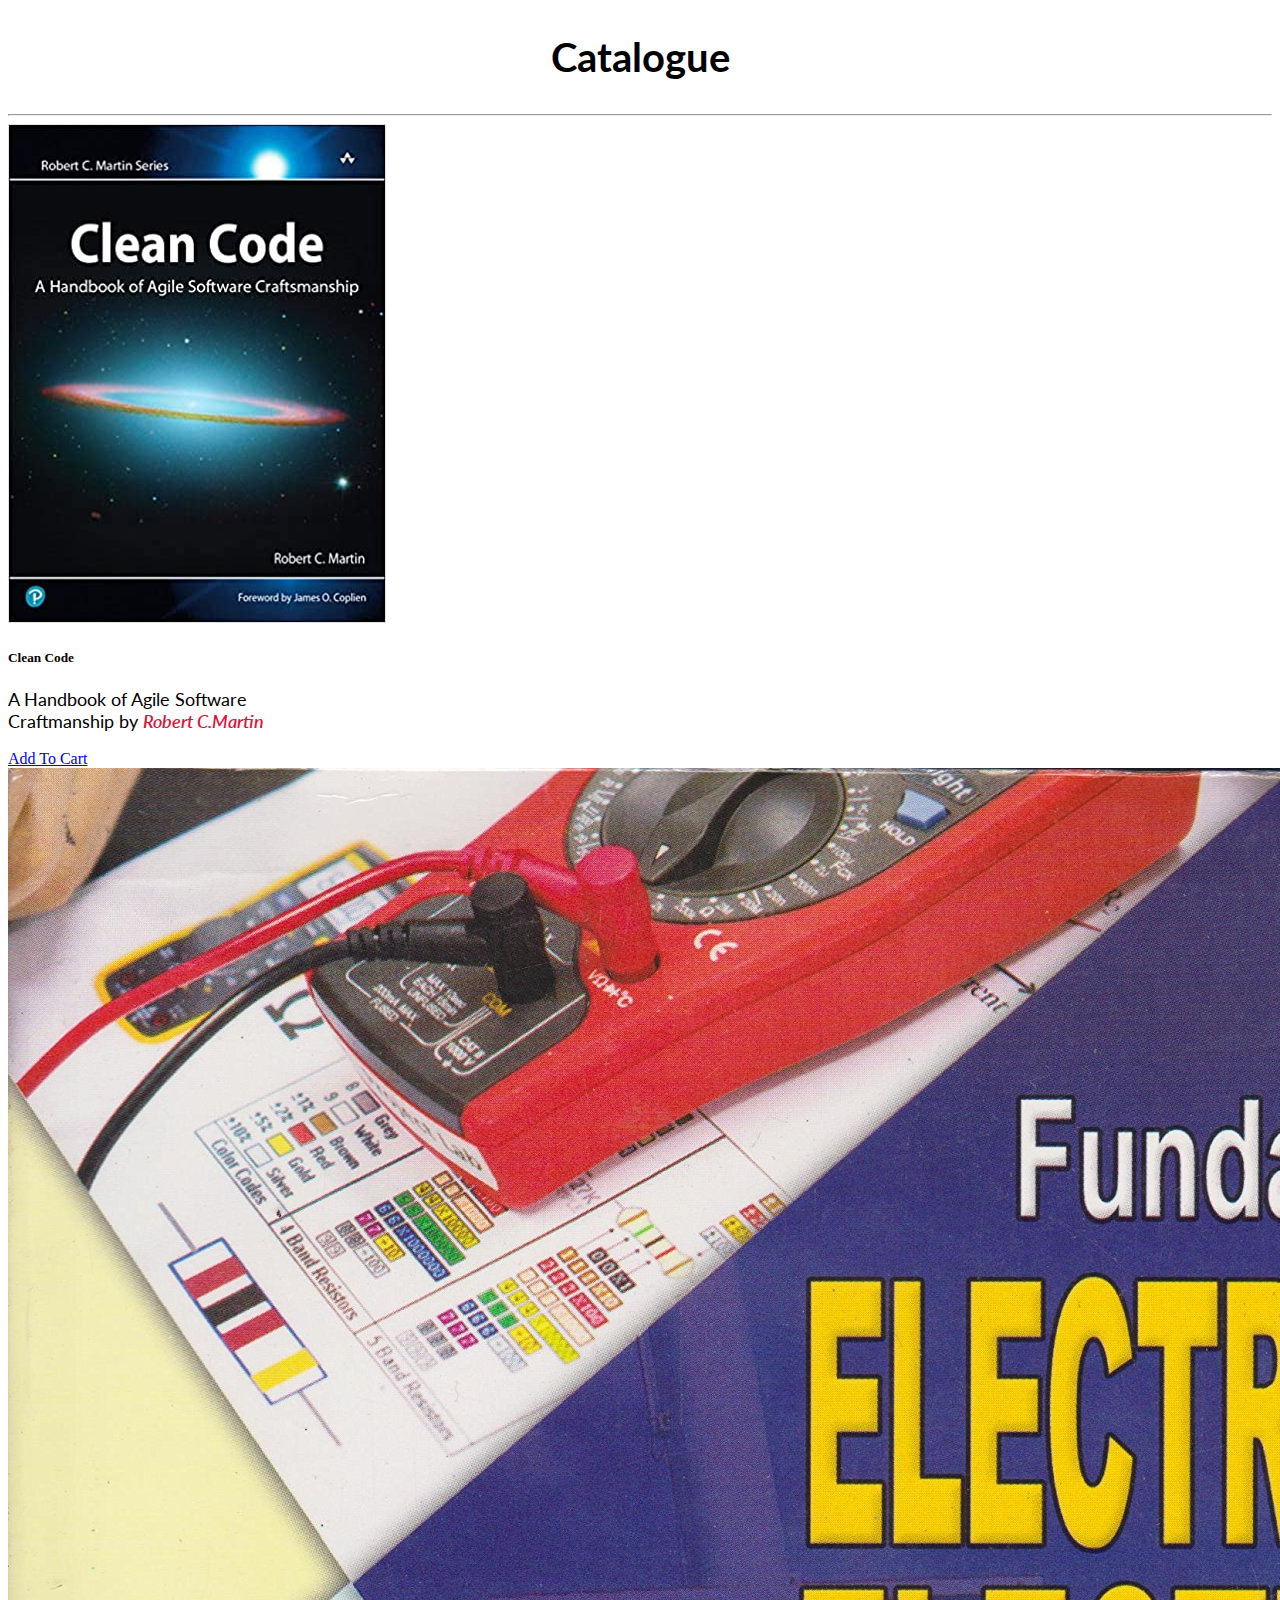
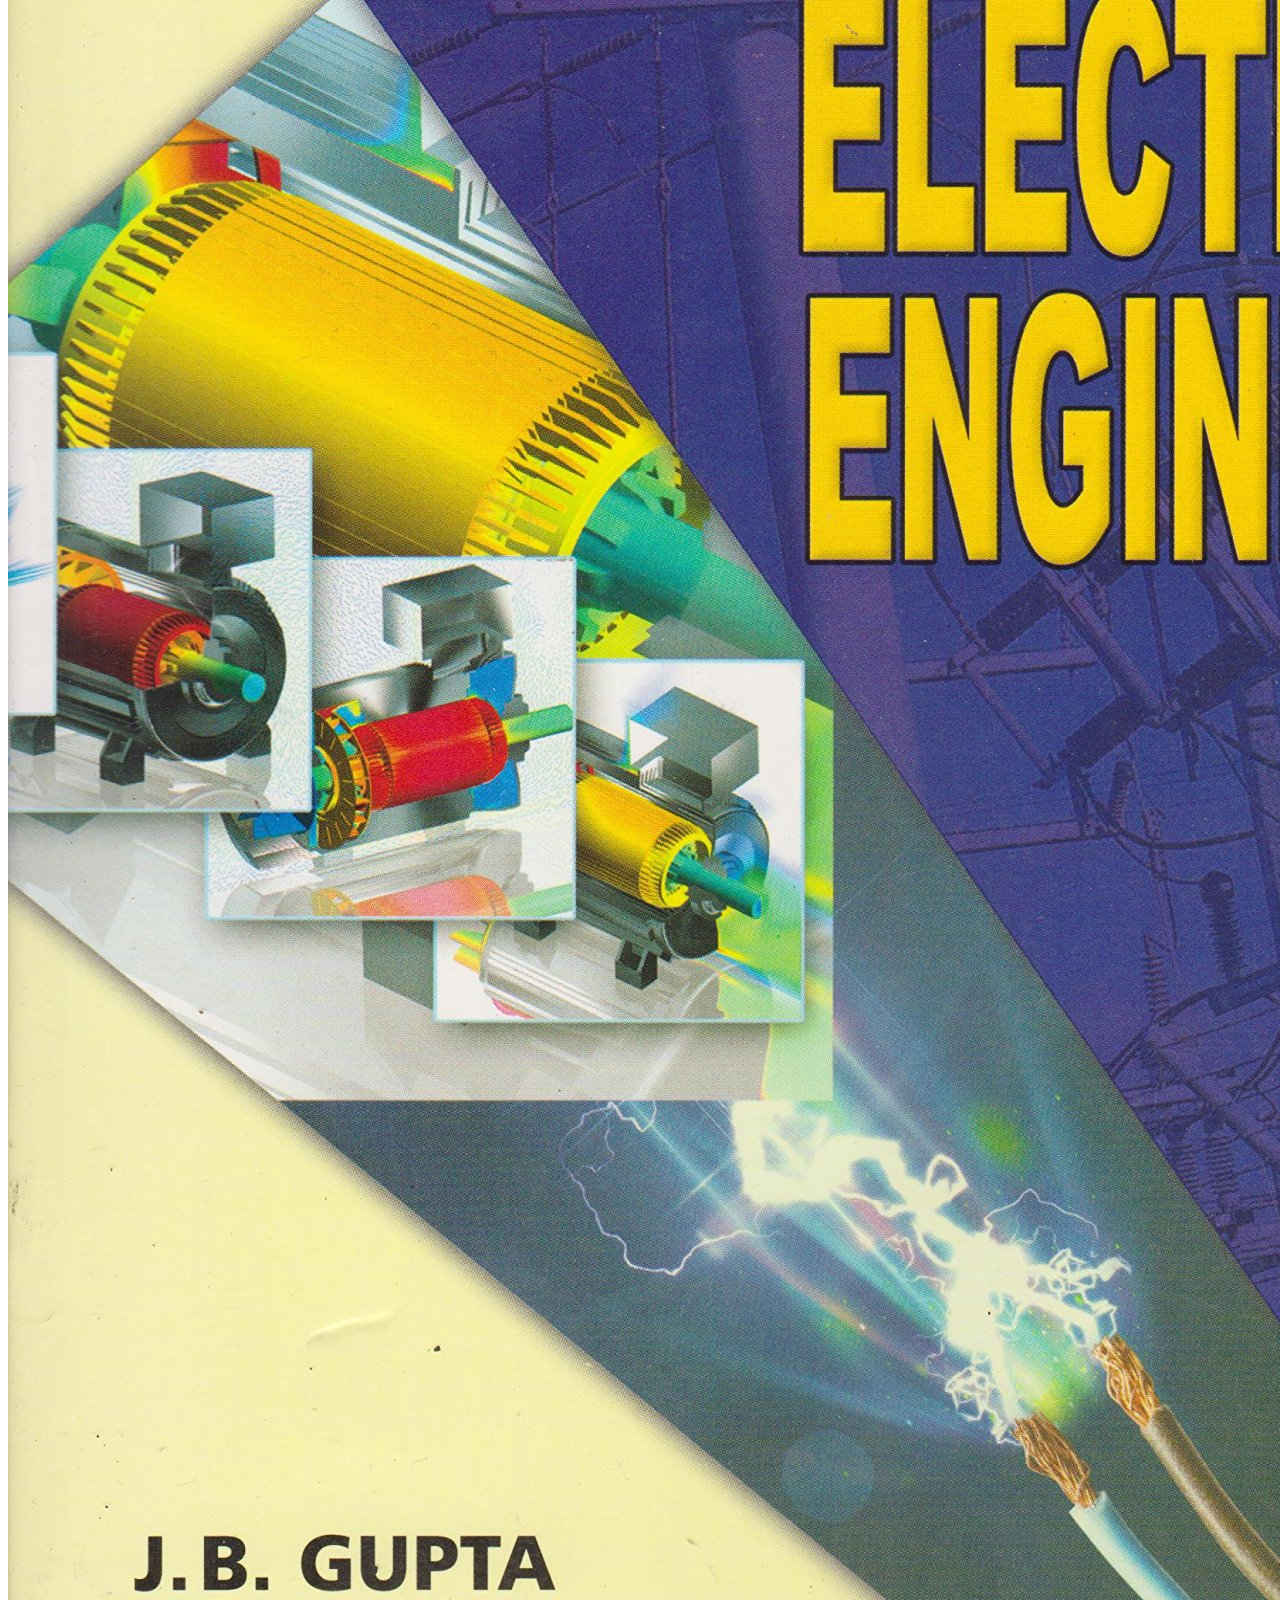
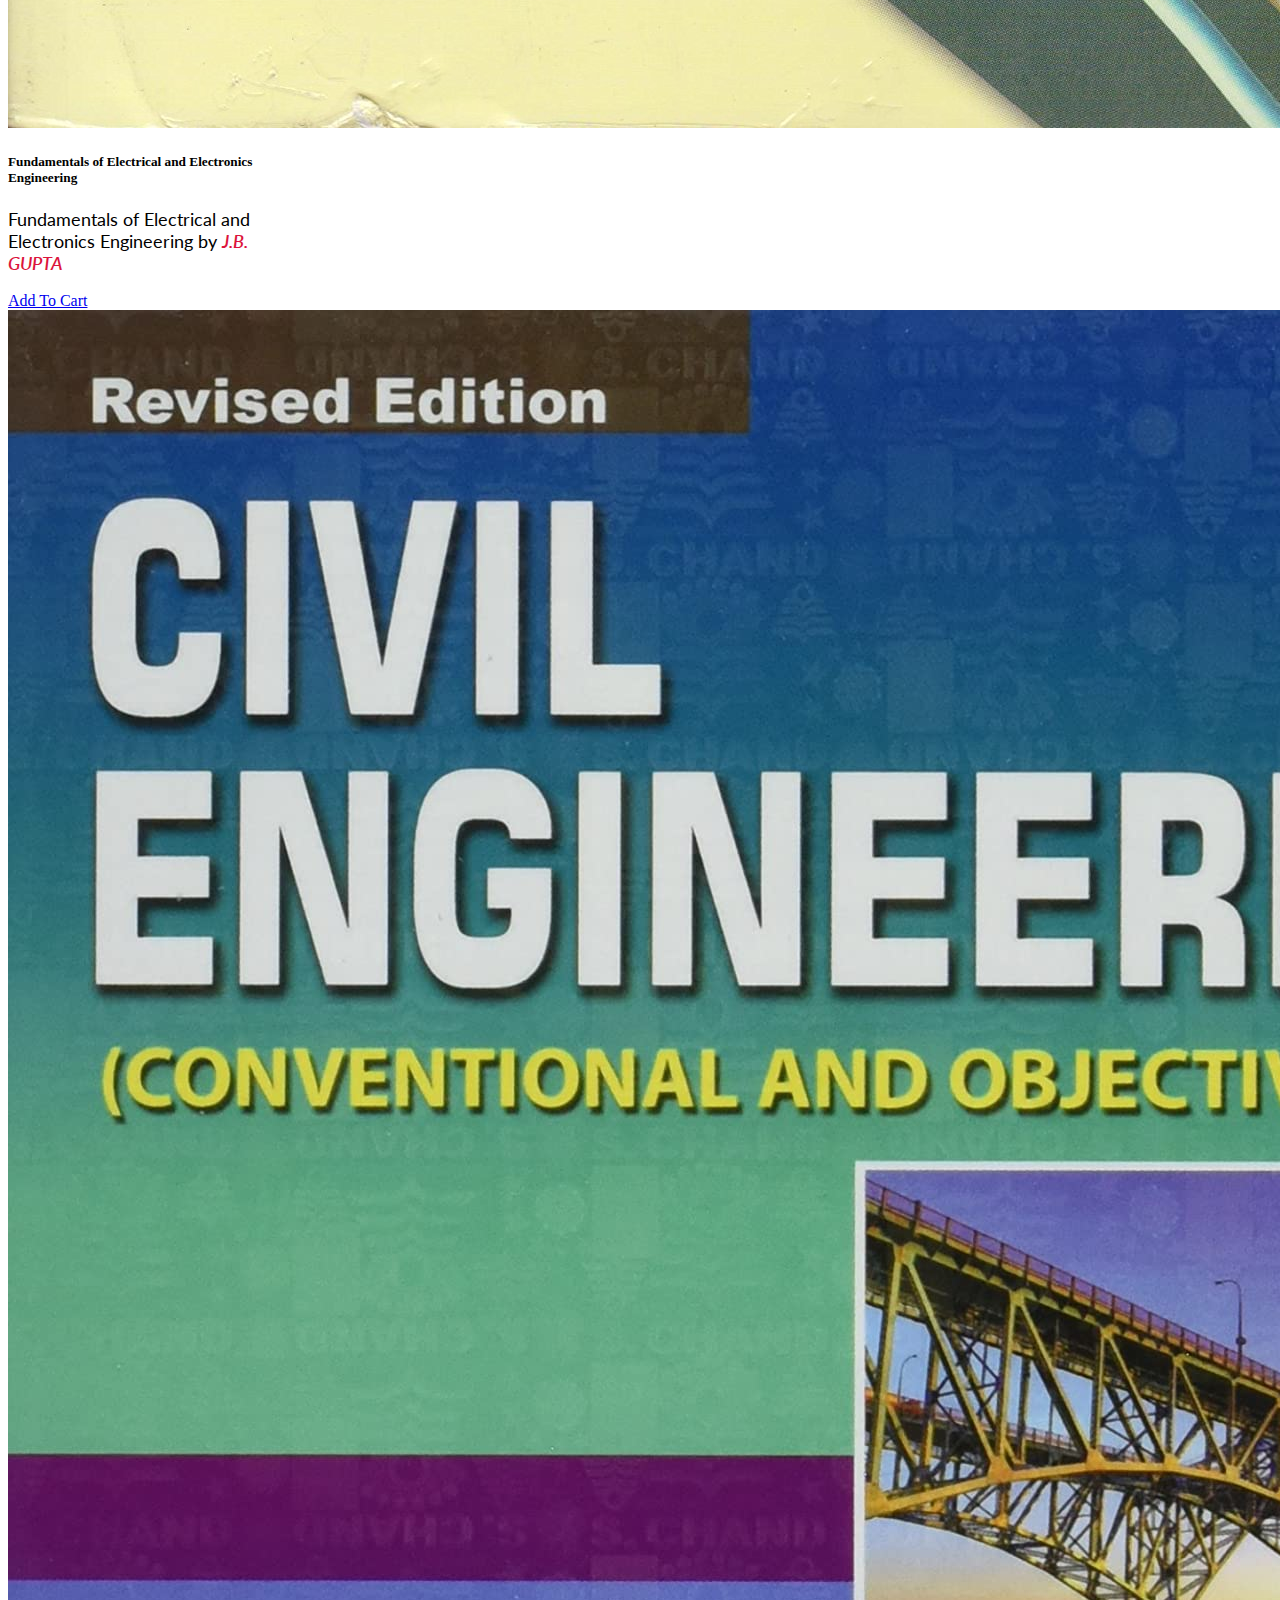
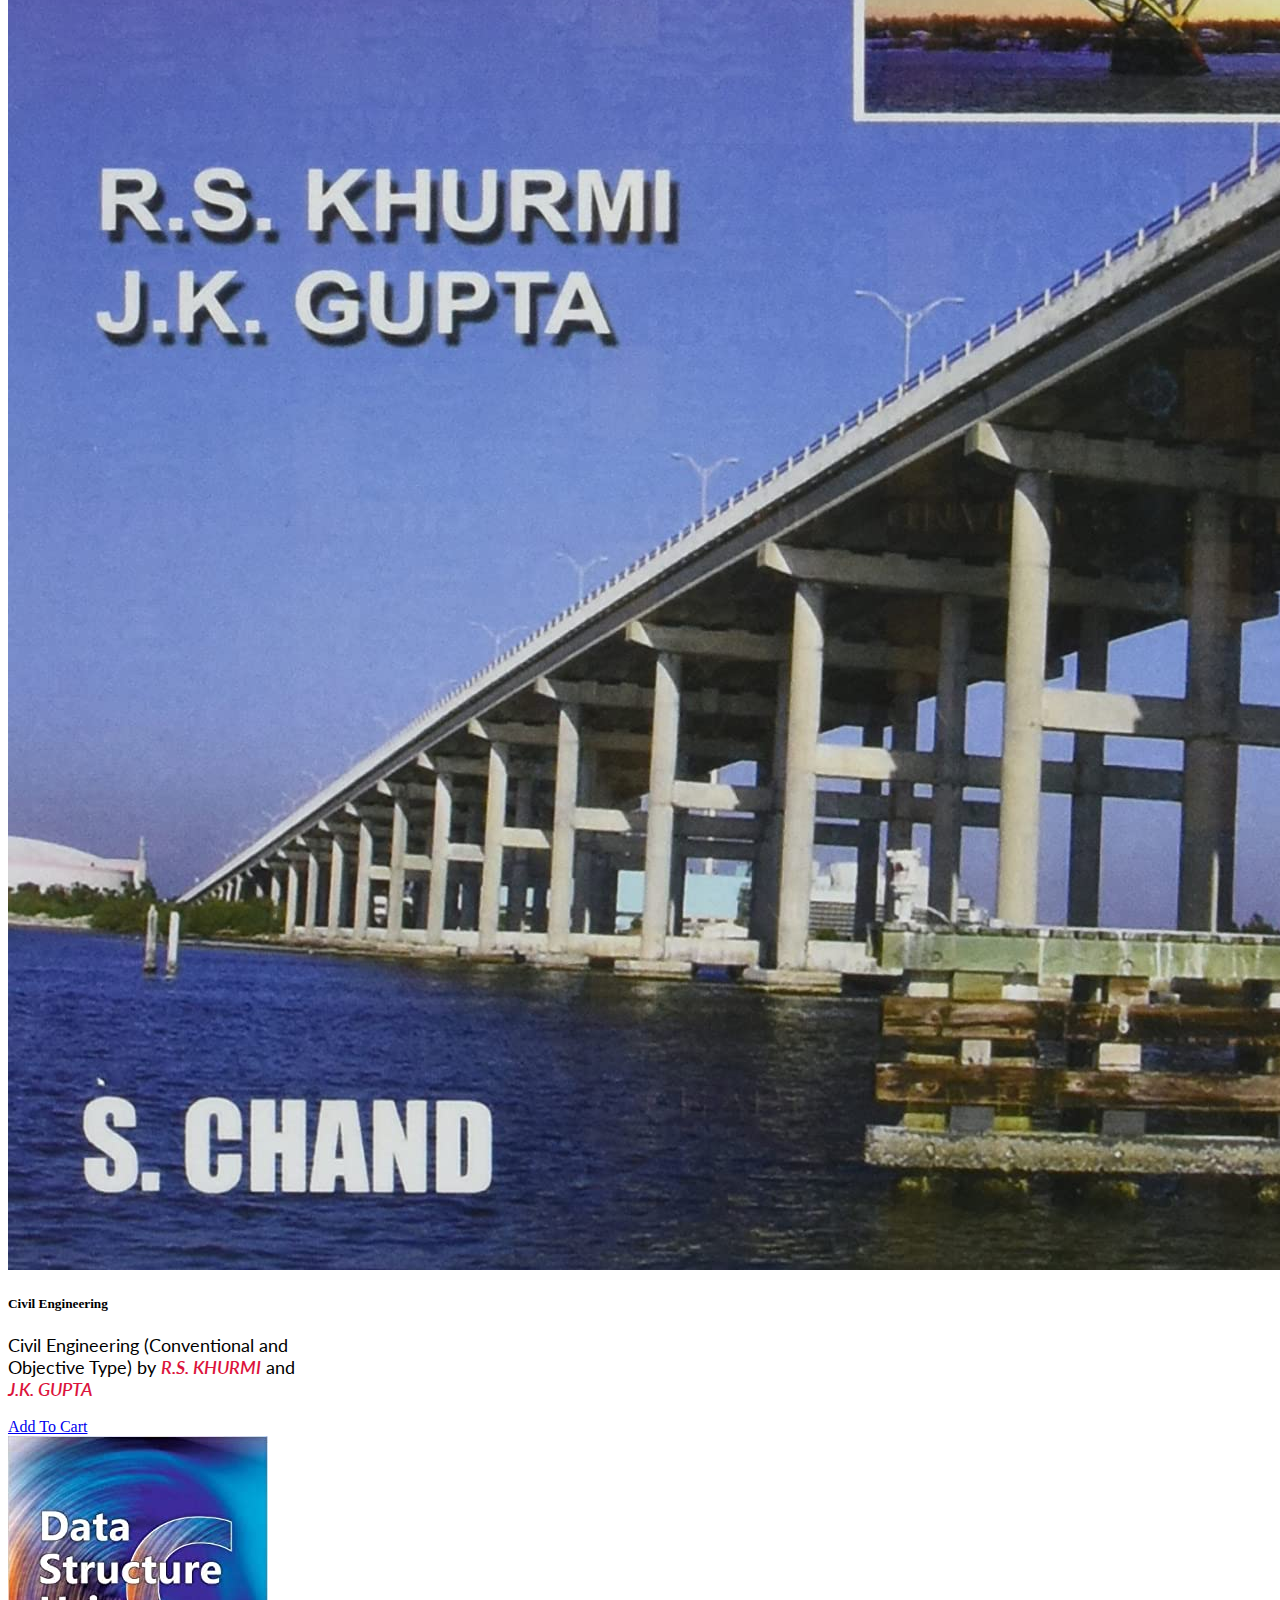
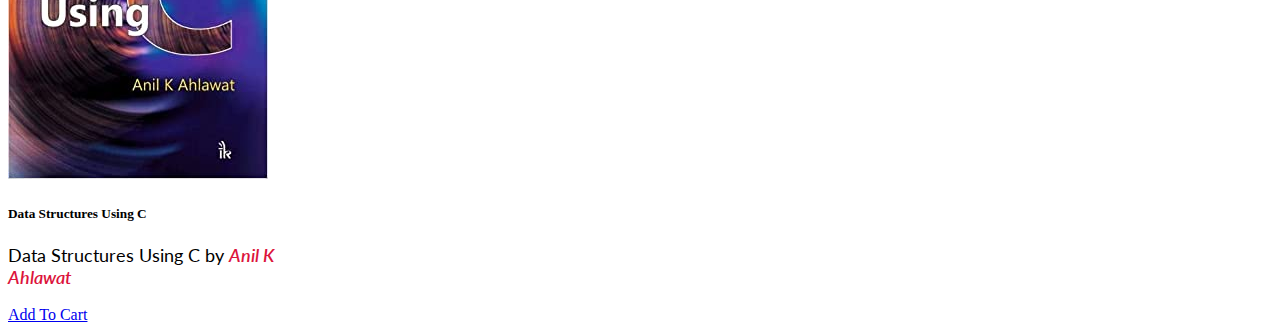
==== catalogue.html @ 84c41747 "Add files via upload" ====
<!DOCTYPE html>
<html lang="en">
<head>
    <meta charset="UTF-8">
    <meta http-equiv="X-UA-Compatible" content="IE=edge">
    <meta name="viewport" content="width=device-width, initial-scale=1.0">
    <title>Catalogue</title>
    <link href="https://cdn.jsdelivr.net/npm/bootstrap@5.1.3/dist/css/bootstrap.min.css" rel="stylesheet" integrity="sha384-1BmE4kWBq78iYhFldvKuhfTAU6auU8tT94WrHftjDbrCEXSU1oBoqyl2QvZ6jIW3" crossorigin="anonymous">
    <link rel="stylesheet" href="css/style.css">
</head>
<body>
    <h2>Catalogue</h2>
    <hr>
    <div class="row">
        <div class="col-sm-6">
            <div class="card" style="width: 18rem;">
              <img src="/images/books/book1.jpg" class="card-img-top">
              <div class="card-body">
                  <h5 class="card-title">Clean Code</h5>
                  <p class="card-text">A Handbook of Agile Software Craftmanship by <i>Robert C.Martin</i></p>
                  <a href="#" class="btn btn-primary">Add To Cart</a>
              </div>
            </div>
        </div>
        <div class="col-sm-6">
            <div class="card" style="width: 18rem;">
              <img src="/images/books/book2.jpg" class="card-img-top">
              <div class="card-body">
                  <h5 class="card-title">Fundamentals of Electrical and Electronics Engineering</h5>
                  <p class="card-text">Fundamentals of Electrical and Electronics Engineering by <i>J.B. GUPTA</i></p>
                  <a href="#" class="btn btn-primary">Add To Cart</a>
              </div>
            </div>
        </div>
        <div class="col-sm-6">
            <div class="card" style="width: 18rem;">
              <img src="/images/books/book3.jpg" class="card-img-top">
              <div class="card-body">
                  <h5 class="card-title">Civil Engineering</h5>
                  <p class="card-text">Civil Engineering (Conventional and Objective Type) by <i>R.S. KHURMI</i> and <i>J.K. GUPTA</i></p>
                  <a href="#" class="btn btn-primary">Add To Cart</a>
              </div>
            </div>
        </div>
        <div class="col-sm-6">
            <div class="card" style="width: 18rem;">
              <img src="/images/books/book4.jpg" class="card-img-top">
              <div class="card-body">
                  <h5 class="card-title">Data Structures Using C</h5>
                  <p class="card-text">Data Structures Using C by <i>Anil K Ahlawat</i></p>
                  <a href="#" class="btn btn-primary">Add To Cart</a>
              </div>
            </div>
        </div>
    </div>
</body>
</html>
---- css/style.css ----
@import url('https://fonts.googleapis.com/css2?family=Pacifico&display=swap');
@import url('https://fonts.googleapis.com/css2?family=Lato&display=swap');
.logo{
    height: 48px;
    padding: 2px 10px;
}
i{
    color: crimson;
    font-weight: 600;
    font-family: 'Lato', sans-serif;
}
#sidebar{
    float: right;
}
h4{
    font-family: 'Pacifico', cursive;
    font-size: 40px;
    text-align: center;
    padding: 10px 0;
}
p{
    font-family: 'Lato', sans-serif;
    font-size: 18px;
}
h1{
    font-family: 'Pacifico', cursive;
    font-size: 50px;
    text-align: center;
    padding: 10px 0;
}
h2{
    font-family: 'Lato', sans-serif;
    font-size: 40px;
    text-align: center;
}
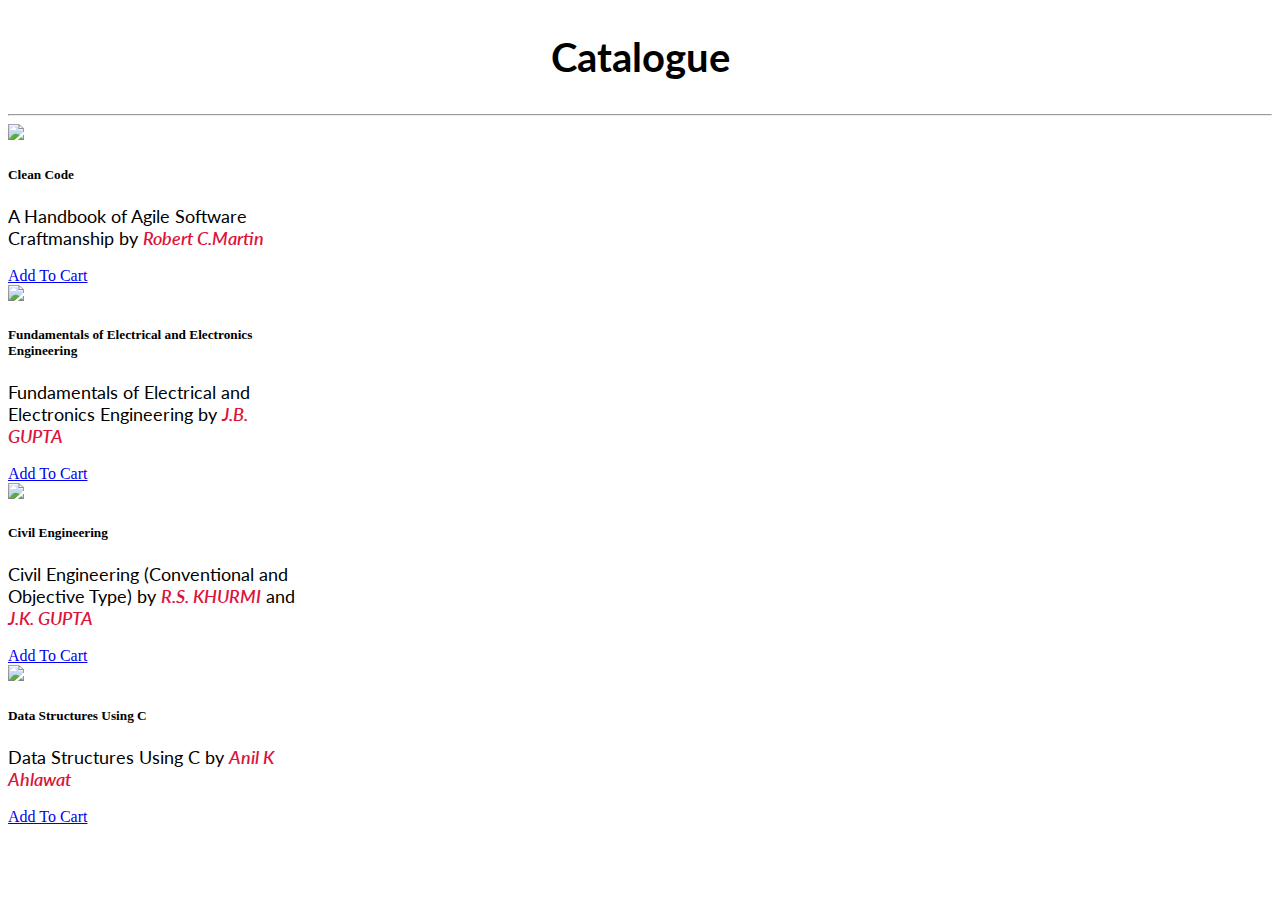
==== commit 23c436fb: "image-fix" ====
--- a/catalogue.html
+++ b/catalogue.html
@@ -14,7 +14,7 @@
     <div class="row">
         <div class="col-sm-6">
             <div class="card" style="width: 18rem;">
-              <img src="/images/books/book1.jpg" class="card-img-top">
+              <img src="https://i.imgur.com/ZpGifnJ.jpg" class="card-img-top">
               <div class="card-body">
                   <h5 class="card-title">Clean Code</h5>
                   <p class="card-text">A Handbook of Agile Software Craftmanship by <i>Robert C.Martin</i></p>
@@ -24,7 +24,7 @@
         </div>
         <div class="col-sm-6">
             <div class="card" style="width: 18rem;">
-              <img src="/images/books/book2.jpg" class="card-img-top">
+              <img src="https://i.imgur.com/s1tbKId.jpg" class="card-img-top">
               <div class="card-body">
                   <h5 class="card-title">Fundamentals of Electrical and Electronics Engineering</h5>
                   <p class="card-text">Fundamentals of Electrical and Electronics Engineering by <i>J.B. GUPTA</i></p>
@@ -34,7 +34,7 @@
         </div>
         <div class="col-sm-6">
             <div class="card" style="width: 18rem;">
-              <img src="/images/books/book3.jpg" class="card-img-top">
+              <img src="https://i.imgur.com/ERWvrsM.jpg" class="card-img-top">
               <div class="card-body">
                   <h5 class="card-title">Civil Engineering</h5>
                   <p class="card-text">Civil Engineering (Conventional and Objective Type) by <i>R.S. KHURMI</i> and <i>J.K. GUPTA</i></p>
@@ -44,7 +44,7 @@
         </div>
         <div class="col-sm-6">
             <div class="card" style="width: 18rem;">
-              <img src="/images/books/book4.jpg" class="card-img-top">
+              <img src="https://i.imgur.com/IhI1fZV.jpg" class="card-img-top">
               <div class="card-body">
                   <h5 class="card-title">Data Structures Using C</h5>
                   <p class="card-text">Data Structures Using C by <i>Anil K Ahlawat</i></p>
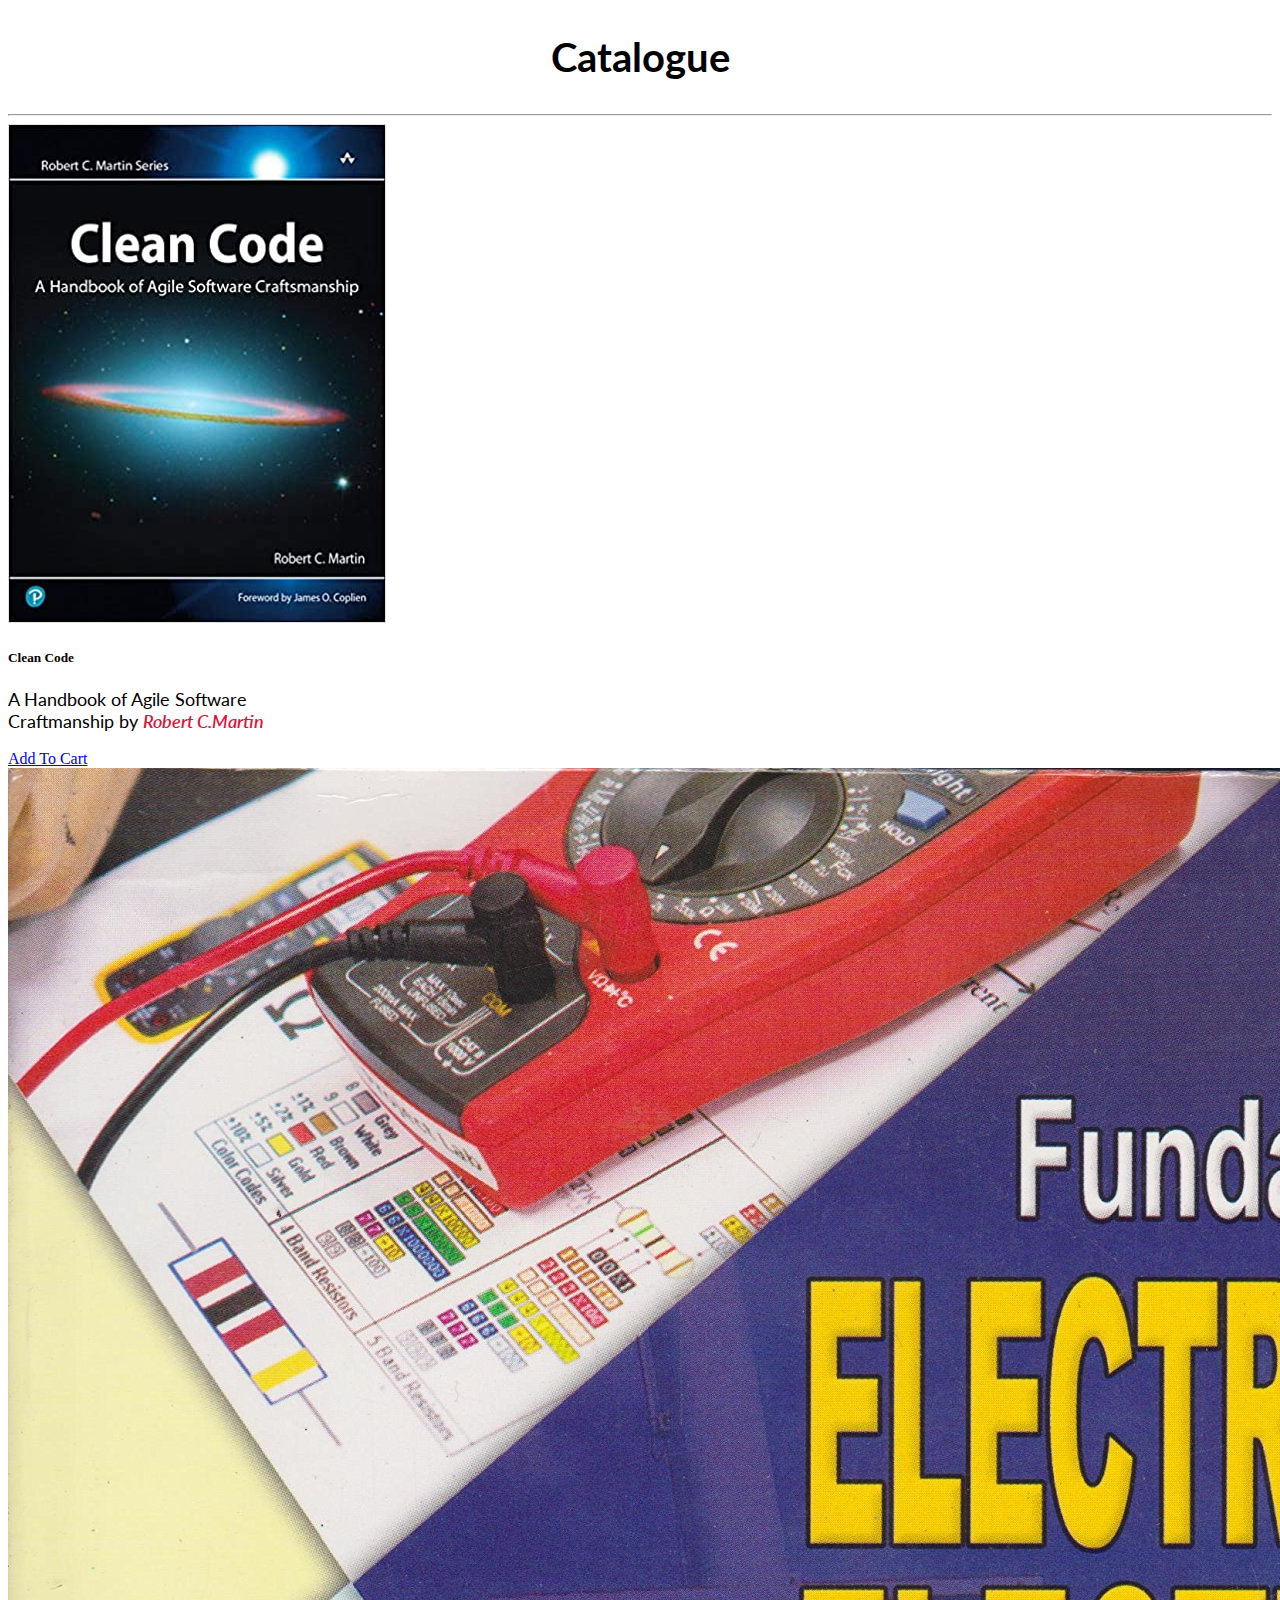
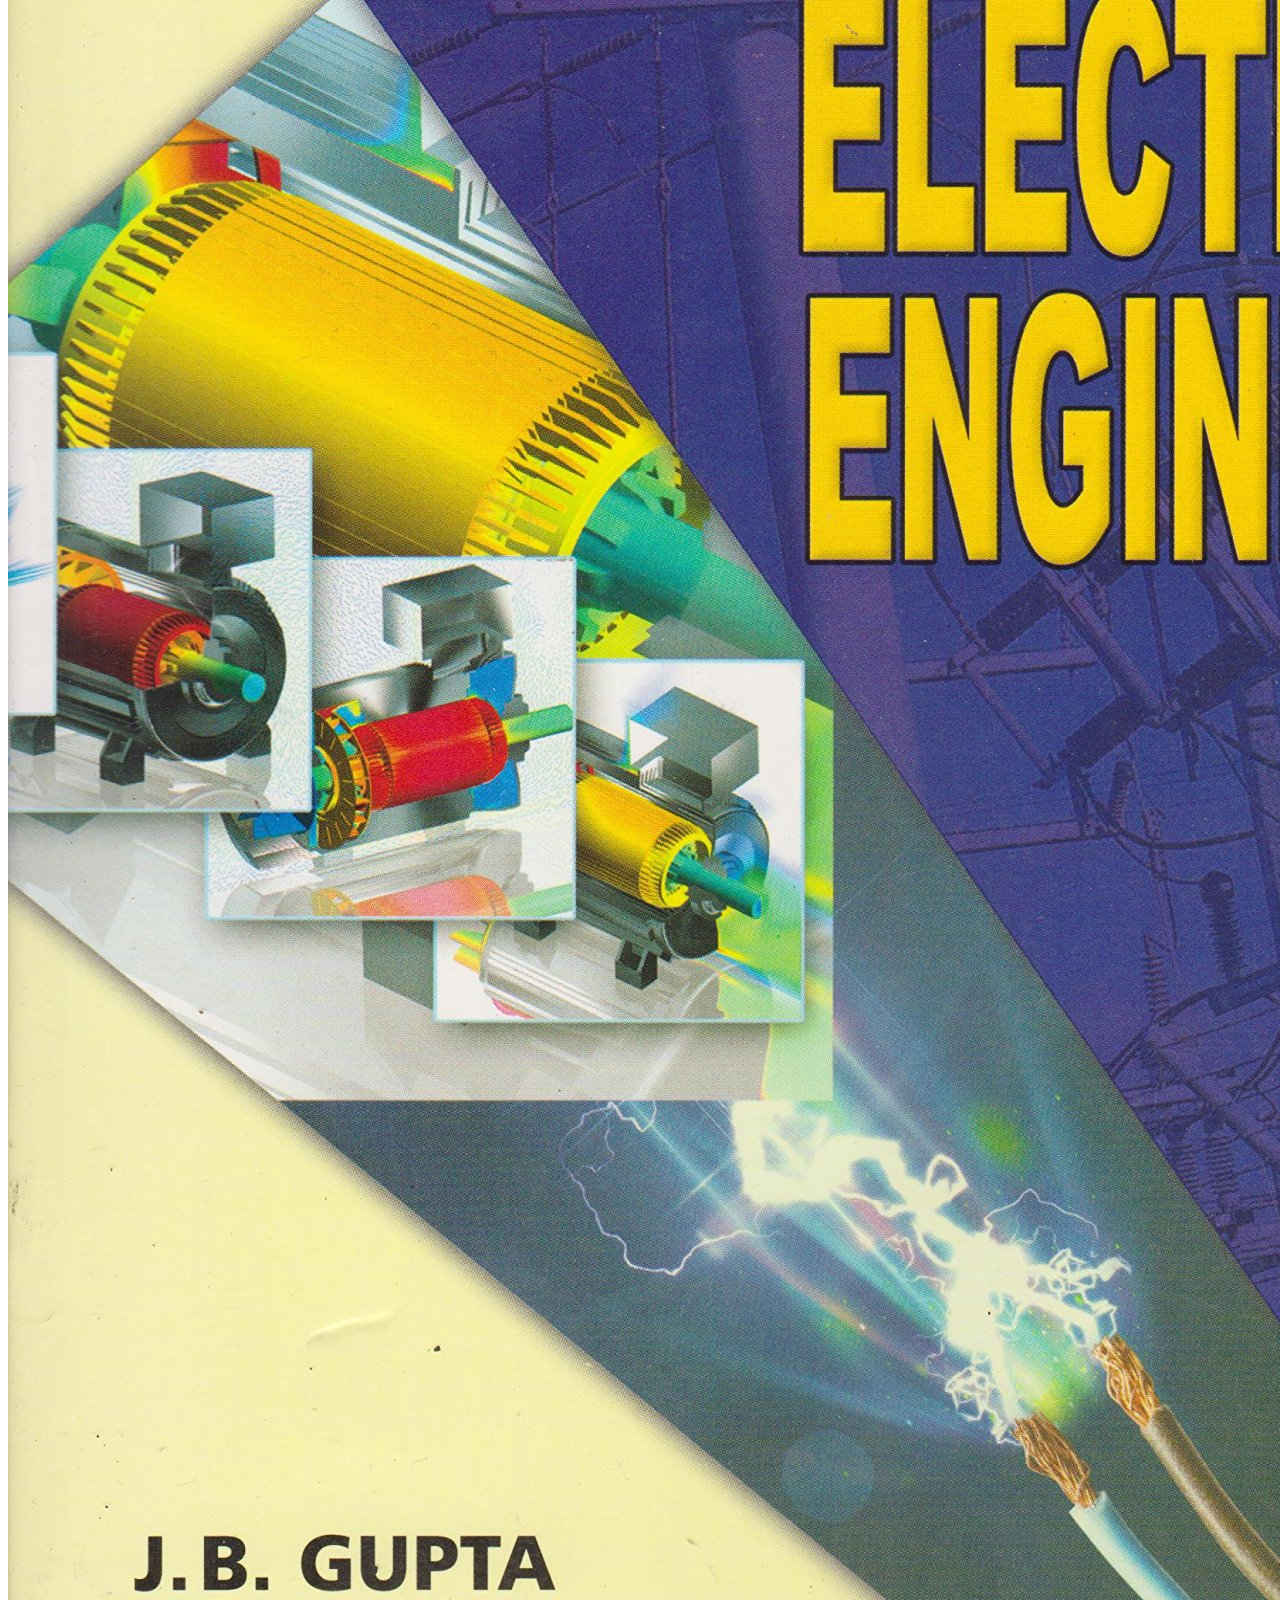
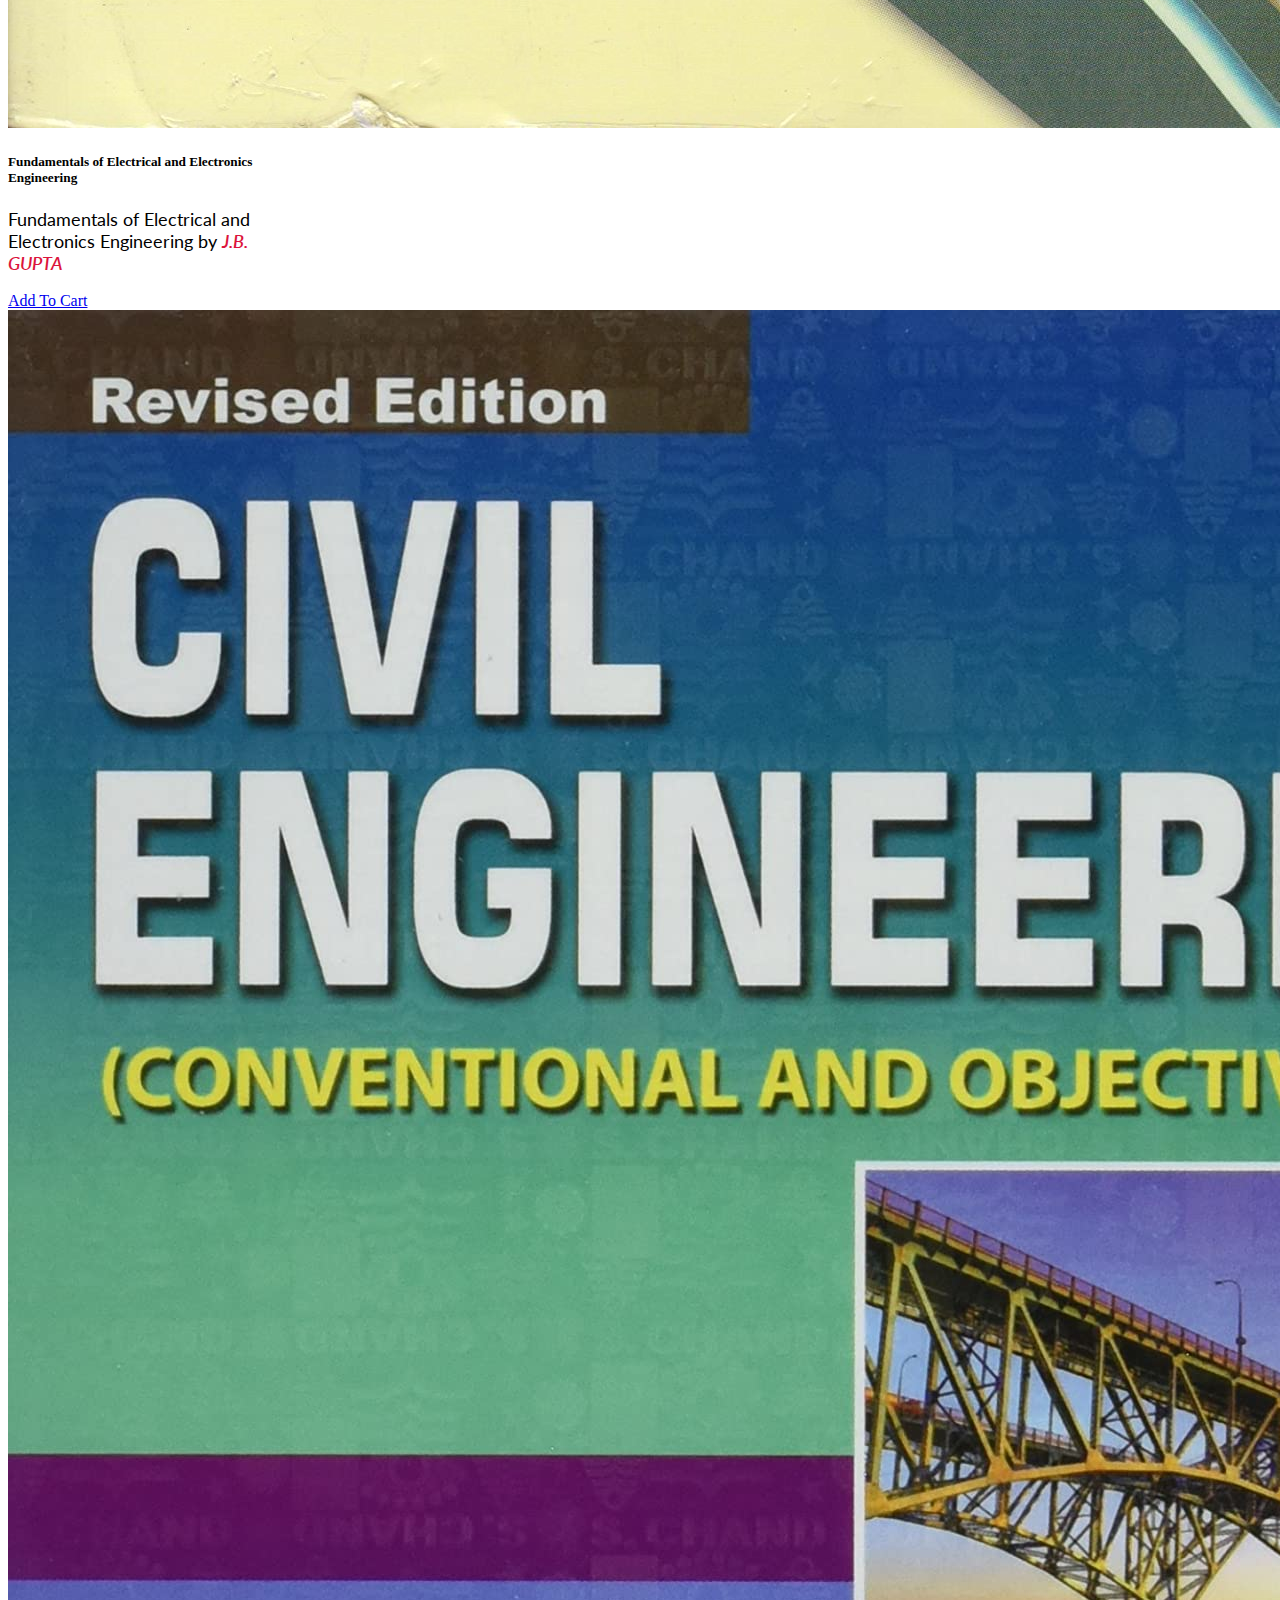
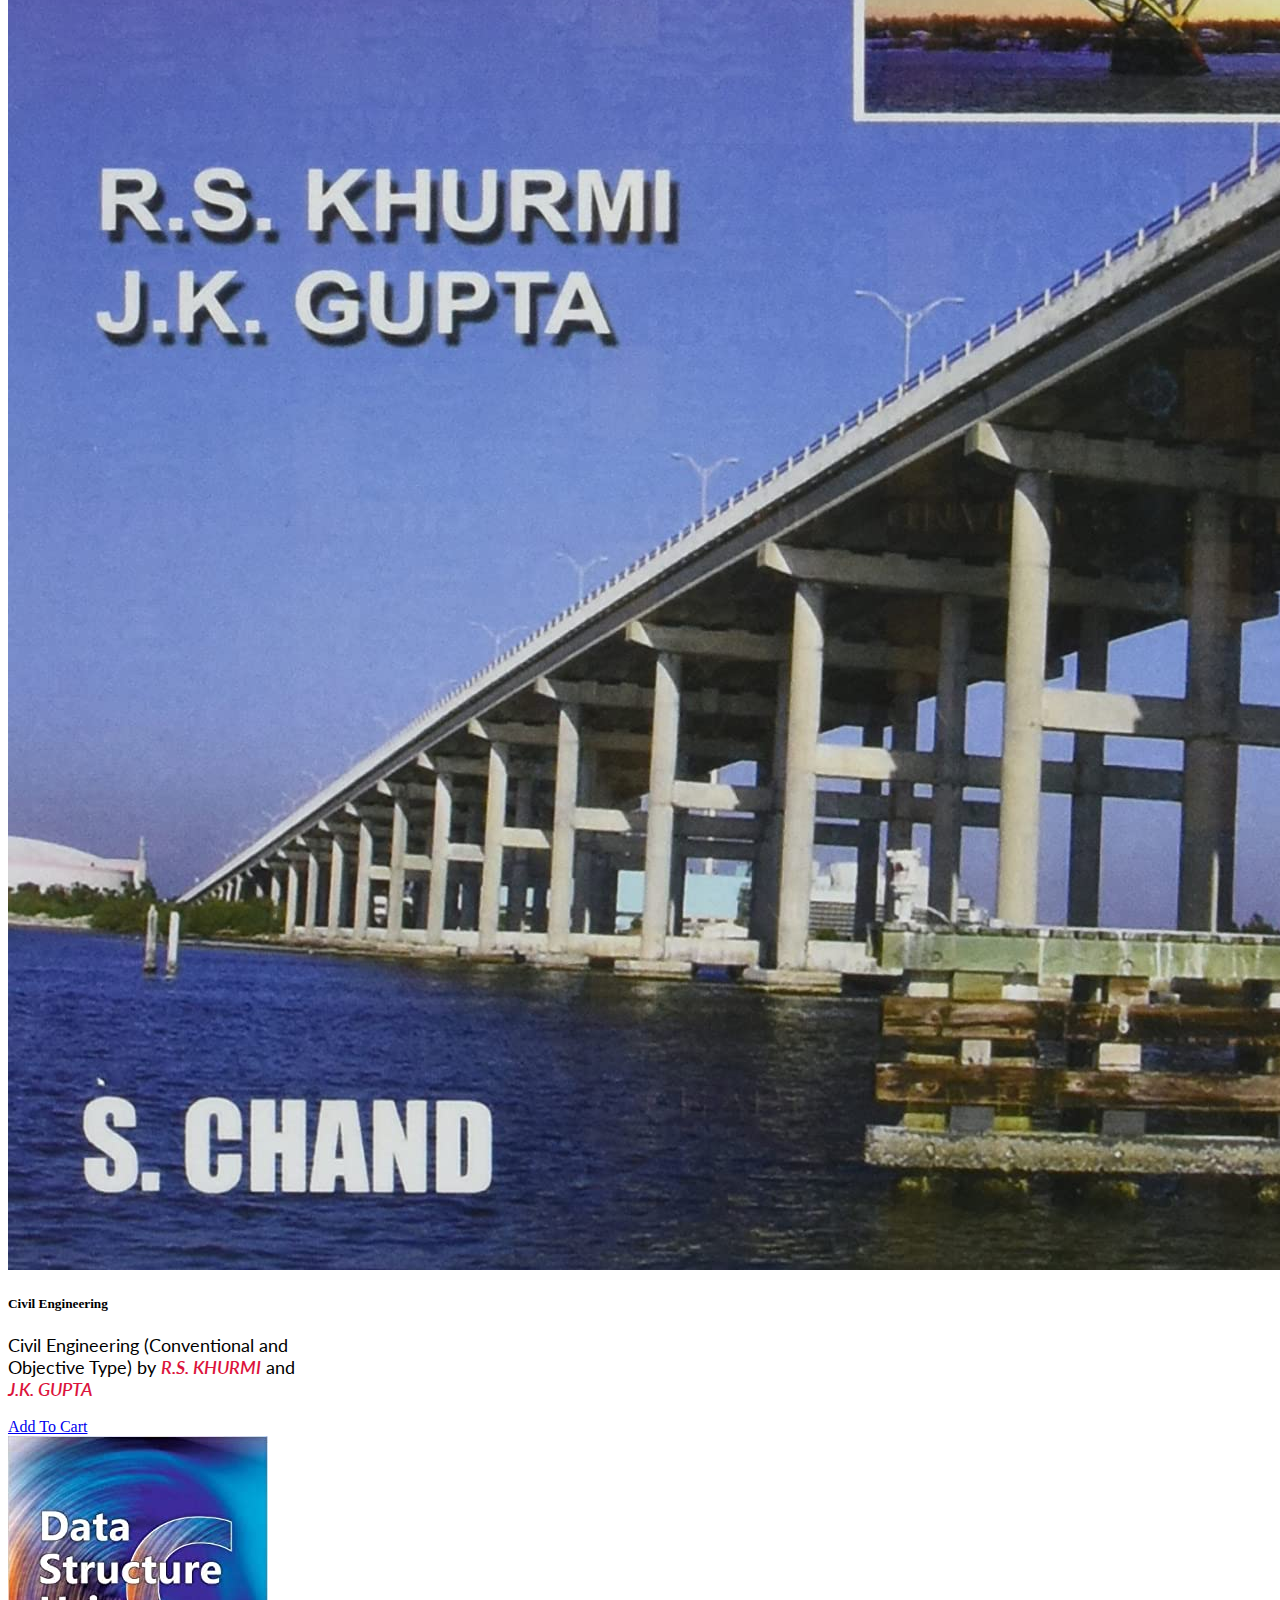
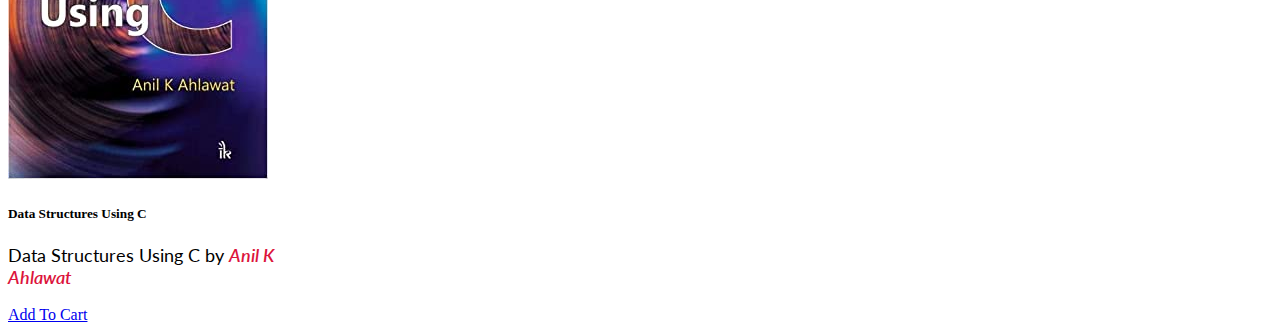
==== commit ef8dd3a8: "revert-changes" ====
--- a/catalogue.html
+++ b/catalogue.html
@@ -14,7 +14,7 @@
     <div class="row">
         <div class="col-sm-6">
             <div class="card" style="width: 18rem;">
-              <img src="https://i.imgur.com/ZpGifnJ.jpg" class="card-img-top">
+              <img src="/images/books/book1.jpg" class="card-img-top">
               <div class="card-body">
                   <h5 class="card-title">Clean Code</h5>
                   <p class="card-text">A Handbook of Agile Software Craftmanship by <i>Robert C.Martin</i></p>
@@ -24,7 +24,7 @@
         </div>
         <div class="col-sm-6">
             <div class="card" style="width: 18rem;">
-              <img src="https://i.imgur.com/s1tbKId.jpg" class="card-img-top">
+              <img src="/images/books/book2.jpg" class="card-img-top">
               <div class="card-body">
                   <h5 class="card-title">Fundamentals of Electrical and Electronics Engineering</h5>
                   <p class="card-text">Fundamentals of Electrical and Electronics Engineering by <i>J.B. GUPTA</i></p>
@@ -34,7 +34,7 @@
         </div>
         <div class="col-sm-6">
             <div class="card" style="width: 18rem;">
-              <img src="https://i.imgur.com/ERWvrsM.jpg" class="card-img-top">
+              <img src="/images/books/book3.jpg" class="card-img-top">
               <div class="card-body">
                   <h5 class="card-title">Civil Engineering</h5>
                   <p class="card-text">Civil Engineering (Conventional and Objective Type) by <i>R.S. KHURMI</i> and <i>J.K. GUPTA</i></p>
@@ -44,7 +44,7 @@
         </div>
         <div class="col-sm-6">
             <div class="card" style="width: 18rem;">
-              <img src="https://i.imgur.com/IhI1fZV.jpg" class="card-img-top">
+              <img src="/images/books/book4.jpg" class="card-img-top">
               <div class="card-body">
                   <h5 class="card-title">Data Structures Using C</h5>
                   <p class="card-text">Data Structures Using C by <i>Anil K Ahlawat</i></p>
